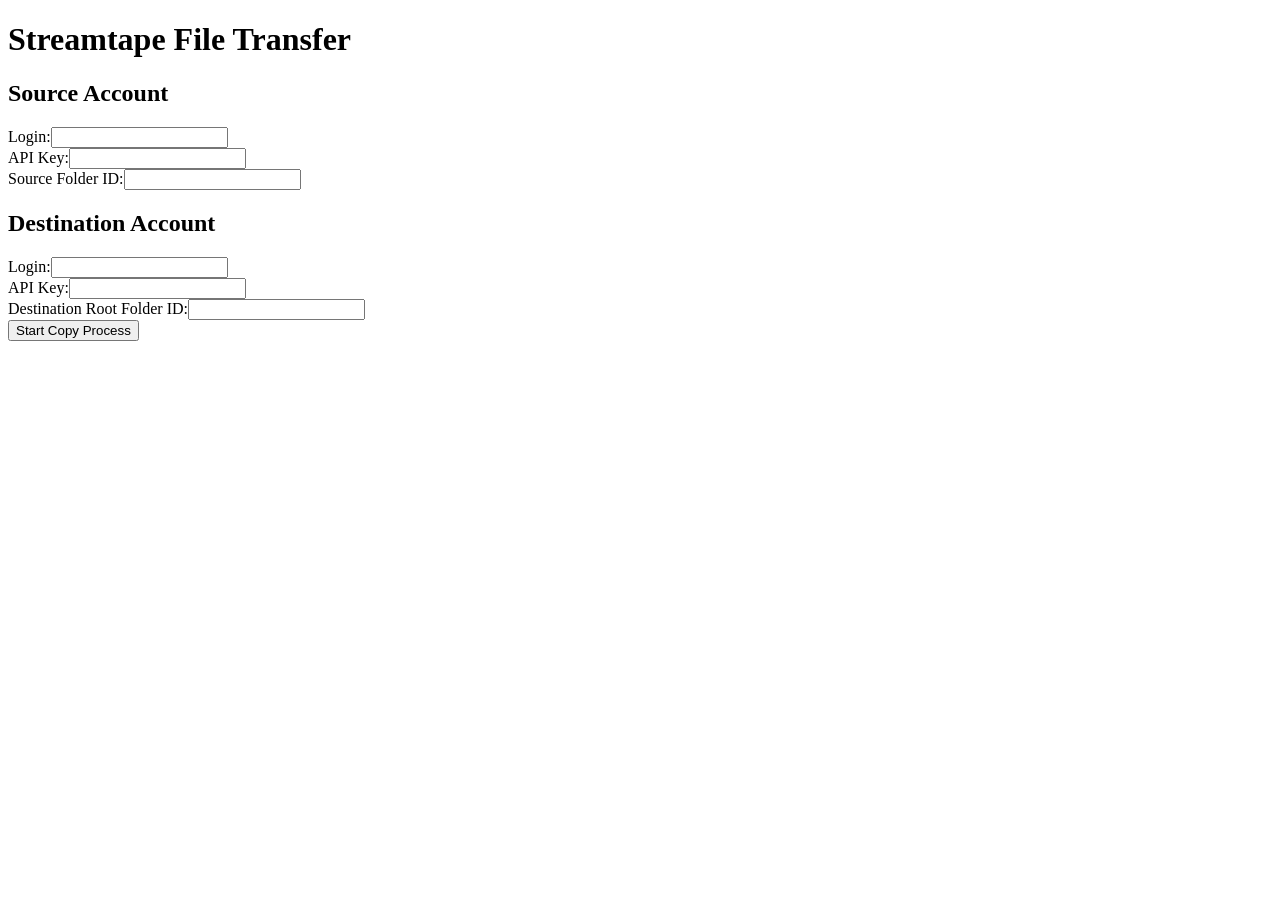
==== index.html @ c53fd126 "Create index.html" ====
<!DOCTYPE html>
<html lang="en">
<head>
    <meta charset="UTF-8">
    <meta name="viewport" content="width=device-width, initial-scale=1.0">
    <title>Streamtape File Transfer</title>
    <script>
        // Function to list contents of a destination folder
        async function listDestContents(destLogin, destApiKey, folderId) {
            const url = `https://api.streamtape.com/file/listfolder?login=${destLogin}&key=${destApiKey}&folder=${folderId}`;
            const response = await fetch(url);
            if (response.ok) {
                const data = await response.json();
                if (data.status === 200) {
                    const files = data.result.files || [];
                    const folders = data.result.folders || [];
                    return { files, folders };
                }
            }
            return { files: [], folders: [] };
        }

        // Function to create a folder in the destination account
        async function createFolder(destLogin, destApiKey, folderName, parentFolderId) {
            const url = `https://api.streamtape.com/file/createfolder?login=${destLogin}&key=${destApiKey}&name=${folderName}&pid=${parentFolderId}`;
            const response = await fetch(url);
            if (response.ok) {
                const data = await response.json();
                if (data.status === 200) {
                    return data.result.folderid;
                } else {
                    console.error(`Error creating folder '${folderName}': ${data.msg}`);
                }
            }
            console.error(`Failed to create folder '${folderName}'.`);
            return null;
        }

        // Function to add remote upload in the destination account
        async function addRemoteUpload(destLogin, destApiKey, fileUrl, destFolderId) {
            const url = `https://api.streamtape.com/remotedl/add?login=${destLogin}&key=${destApiKey}&url=${fileUrl}&folder=${destFolderId}`;
            const response = await fetch(url);
            if (response.ok) {
                const data = await response.json();
                if (data.status === 200) {
                    return true;
                } else {
                    console.error(`Error adding remote upload for file: ${data.msg}`);
                }
            }
            console.error("Failed to add remote upload.");
            return false;
        }

        // Recursive function to copy files and folders from source to destination
        async function copyFilesAndFolders(srcLogin, srcApiKey, destLogin, destApiKey, srcFolderId, destFolderId) {
            const url = `https://api.streamtape.com/file/listfolder?login=${srcLogin}&key=${srcApiKey}&folder=${srcFolderId}`;
            const response = await fetch(url);
            if (response.ok) {
                const data = await response.json();
                if (data.status === 200) {
                    const folders = data.result.folders || [];
                    const files = data.result.files || [];

                    // List files and folders in the destination folder
                    const { files: existingFiles, folders: existingFolders } = await listDestContents(destLogin, destApiKey, destFolderId);

                    // Copy files
                    for (const file of files) {
                        const fileName = file.name;
                        const fileUrl = file.link;
                        if (existingFiles.some(f => f.name === fileName)) {
                            console.log(`File '${fileName}' already exists in destination. Skipping.`);
                        } else {
                            console.log(`Copying file: ${fileName}`);
                            await addRemoteUpload(destLogin, destApiKey, fileUrl, destFolderId);
                        }
                    }

                    // Copy subfolders
                    for (const folder of folders) {
                        const folderName = folder.name;
                        let destSubfolderId = existingFolders.find(f => f.name === folderName)?.id;
                        if (!destSubfolderId) {
                            console.log(`Creating folder: ${folderName}`);
                            destSubfolderId = await createFolder(destLogin, destApiKey, folderName, destFolderId);
                        }
                        if (destSubfolderId) {
                            // Recursively copy the contents of the subfolder
                            await copyFilesAndFolders(srcLogin, srcApiKey, destLogin, destApiKey, folder.id, destSubfolderId);
                        }
                    }
                } else {
                    console.error(`Error listing folder: ${data.msg}`);
                }
            } else {
                console.error(`Failed to retrieve data. HTTP Status code: ${response.status}`);
            }
        }

        // Function to start the copy process (replace with your credentials)
        function startCopyProcess() {
            const sourceLogin = document.getElementById("sourceLogin").value;
            const sourceApiKey = document.getElementById("sourceApiKey").value;
            const sourceFolderId = document.getElementById("sourceFolderId").value;
            const destLogin = document.getElementById("destLogin").value;
            const destApiKey = document.getElementById("destApiKey").value;
            const destRootFolderId = document.getElementById("destRootFolderId").value;

            copyFilesAndFolders(sourceLogin, sourceApiKey, destLogin, destApiKey, sourceFolderId, destRootFolderId);
        }
    </script>
</head>
<body>
    <h1>Streamtape File Transfer</h1>
    
    <div>
        <h2>Source Account</h2>
        <label for="sourceLogin">Login:</label><input type="text" id="sourceLogin" required><br>
        <label for="sourceApiKey">API Key:</label><input type="text" id="sourceApiKey" required><br>
        <label for="sourceFolderId">Source Folder ID:</label><input type="text" id="sourceFolderId" required><br>
    </div>

    <div>
        <h2>Destination Account</h2>
        <label for="destLogin">Login:</label><input type="text" id="destLogin" required><br>
        <label for="destApiKey">API Key:</label><input type="text" id="destApiKey" required><br>
        <label for="destRootFolderId">Destination Root Folder ID:</label><input type="text" id="destRootFolderId" required><br>
    </div>

    <button onclick="startCopyProcess()">Start Copy Process</button>
</body>
</html>
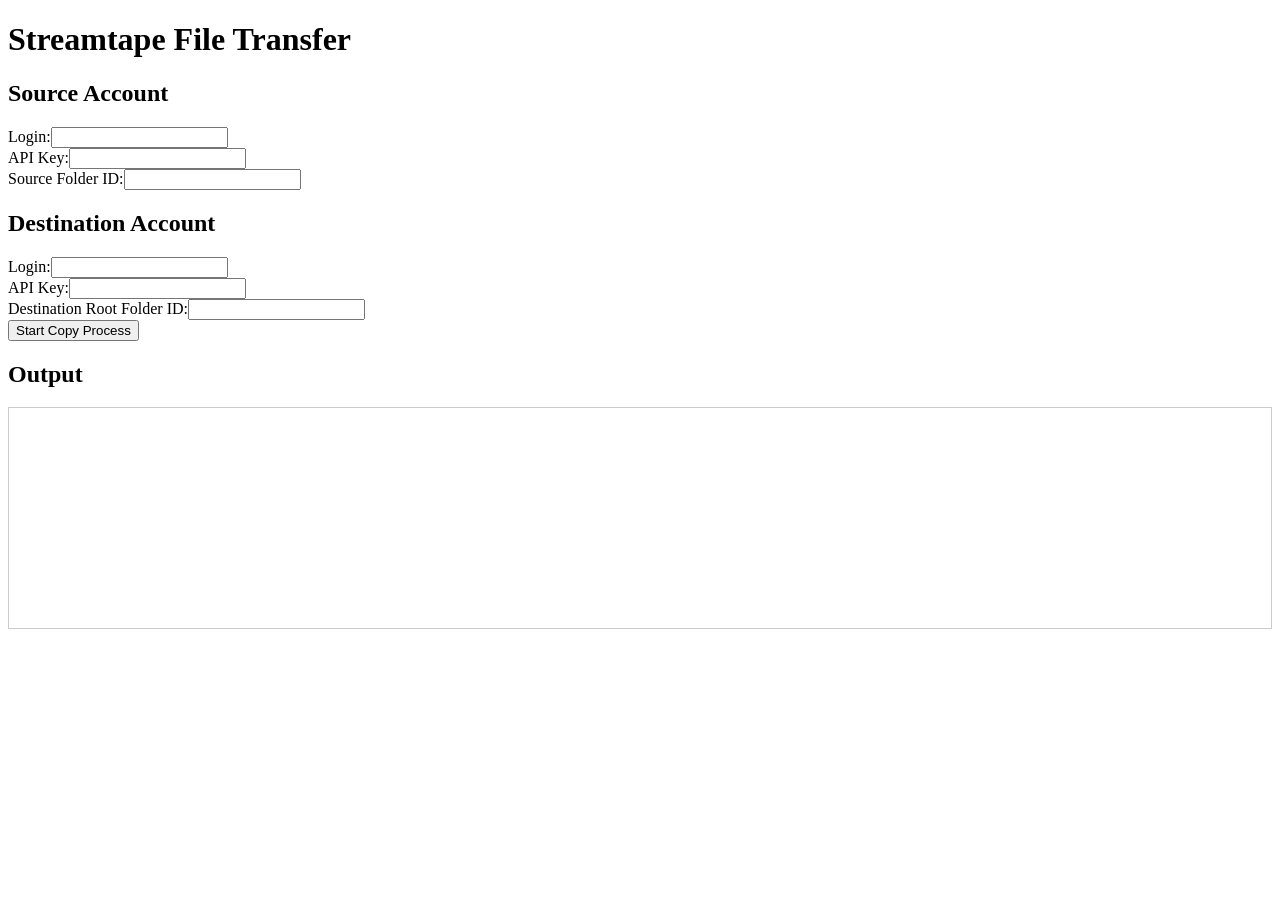
==== commit 80415398: "Create index.html" ====
--- a/index.html
+++ b/index.html
@@ -5,6 +5,12 @@
     <meta name="viewport" content="width=device-width, initial-scale=1.0">
     <title>Streamtape File Transfer</title>
     <script>
+        // Function to log messages to the output div
+        function logMessage(message) {
+            const outputDiv = document.getElementById("output");
+            outputDiv.innerHTML += message + "<br>";
+        }
+
         // Function to list contents of a destination folder
         async function listDestContents(destLogin, destApiKey, folderId) {
             const url = `https://api.streamtape.com/file/listfolder?login=${destLogin}&key=${destApiKey}&folder=${folderId}`;
@@ -29,10 +35,10 @@
                 if (data.status === 200) {
                     return data.result.folderid;
                 } else {
-                    console.error(`Error creating folder '${folderName}': ${data.msg}`);
+                    logMessage(`Error creating folder '${folderName}': ${data.msg}`);
                 }
             }
-            console.error(`Failed to create folder '${folderName}'.`);
+            logMessage(`Failed to create folder '${folderName}'.`);
             return null;
         }
 
@@ -45,10 +51,10 @@
                 if (data.status === 200) {
                     return true;
                 } else {
-                    console.error(`Error adding remote upload for file: ${data.msg}`);
+                    logMessage(`Error adding remote upload for file: ${data.msg}`);
                 }
             }
-            console.error("Failed to add remote upload.");
+            logMessage("Failed to add remote upload.");
             return false;
         }
 
@@ -70,9 +76,9 @@
                         const fileName = file.name;
                         const fileUrl = file.link;
                         if (existingFiles.some(f => f.name === fileName)) {
-                            console.log(`File '${fileName}' already exists in destination. Skipping.`);
+                            logMessage(`File '${fileName}' already exists in destination. Skipping.`);
                         } else {
-                            console.log(`Copying file: ${fileName}`);
+                            logMessage(`Copying file: ${fileName}`);
                             await addRemoteUpload(destLogin, destApiKey, fileUrl, destFolderId);
                         }
                     }
@@ -82,7 +88,7 @@
                         const folderName = folder.name;
                         let destSubfolderId = existingFolders.find(f => f.name === folderName)?.id;
                         if (!destSubfolderId) {
-                            console.log(`Creating folder: ${folderName}`);
+                            logMessage(`Creating folder: ${folderName}`);
                             destSubfolderId = await createFolder(destLogin, destApiKey, folderName, destFolderId);
                         }
                         if (destSubfolderId) {
@@ -91,10 +97,10 @@
                         }
                     }
                 } else {
-                    console.error(`Error listing folder: ${data.msg}`);
+                    logMessage(`Error listing folder: ${data.msg}`);
                 }
             } else {
-                console.error(`Failed to retrieve data. HTTP Status code: ${response.status}`);
+                logMessage(`Failed to retrieve data. HTTP Status code: ${response.status}`);
             }
         }
 
@@ -106,6 +112,10 @@
             const destLogin = document.getElementById("destLogin").value;
             const destApiKey = document.getElementById("destApiKey").value;
             const destRootFolderId = document.getElementById("destRootFolderId").value;
+
+            // Clear previous output
+            document.getElementById("output").innerHTML = "";
+            logMessage("Starting the copy process...");
 
             copyFilesAndFolders(sourceLogin, sourceApiKey, destLogin, destApiKey, sourceFolderId, destRootFolderId);
         }
@@ -129,5 +139,9 @@
     </div>
 
     <button onclick="startCopyProcess()">Start Copy Process</button>
+
+    <h2>Output</h2>
+    <div id="output" style="border: 1px solid #ccc; padding: 10px; height: 200px; overflow-y: scroll;"></div>
 </body>
 </html>
+
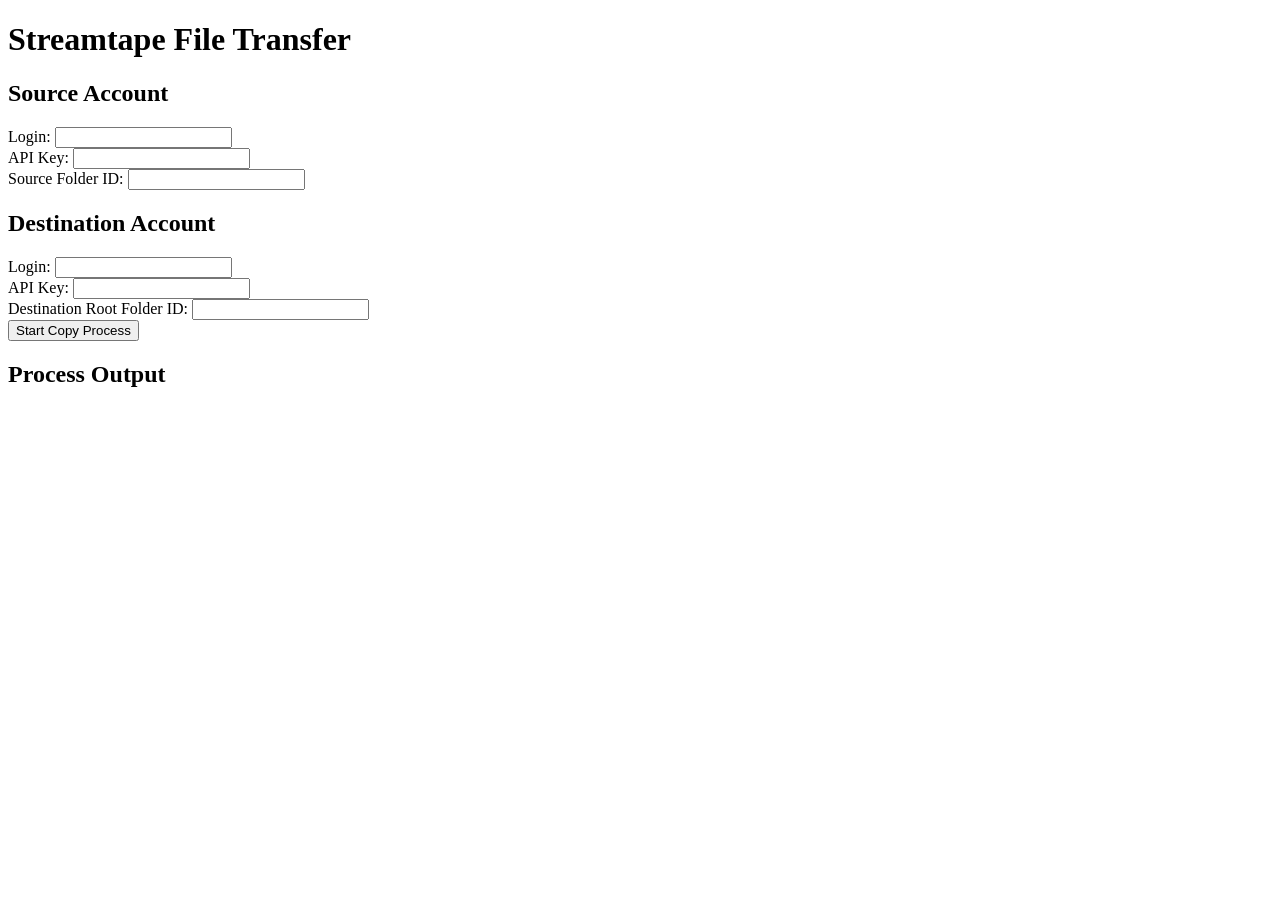
==== commit d2cbcf74: "Create index.html" ====
--- a/index.html
+++ b/index.html
@@ -4,144 +4,54 @@
     <meta charset="UTF-8">
     <meta name="viewport" content="width=device-width, initial-scale=1.0">
     <title>Streamtape File Transfer</title>
-    <script>
-        // Function to log messages to the output div
-        function logMessage(message) {
-            const outputDiv = document.getElementById("output");
-            outputDiv.innerHTML += message + "<br>";
-        }
-
-        // Function to list contents of a destination folder
-        async function listDestContents(destLogin, destApiKey, folderId) {
-            const url = `https://api.streamtape.com/file/listfolder?login=${destLogin}&key=${destApiKey}&folder=${folderId}`;
-            const response = await fetch(url);
-            if (response.ok) {
-                const data = await response.json();
-                if (data.status === 200) {
-                    const files = data.result.files || [];
-                    const folders = data.result.folders || [];
-                    return { files, folders };
-                }
-            }
-            return { files: [], folders: [] };
-        }
-
-        // Function to create a folder in the destination account
-        async function createFolder(destLogin, destApiKey, folderName, parentFolderId) {
-            const url = `https://api.streamtape.com/file/createfolder?login=${destLogin}&key=${destApiKey}&name=${folderName}&pid=${parentFolderId}`;
-            const response = await fetch(url);
-            if (response.ok) {
-                const data = await response.json();
-                if (data.status === 200) {
-                    return data.result.folderid;
-                } else {
-                    logMessage(`Error creating folder '${folderName}': ${data.msg}`);
-                }
-            }
-            logMessage(`Failed to create folder '${folderName}'.`);
-            return null;
-        }
-
-        // Function to add remote upload in the destination account
-        async function addRemoteUpload(destLogin, destApiKey, fileUrl, destFolderId) {
-            const url = `https://api.streamtape.com/remotedl/add?login=${destLogin}&key=${destApiKey}&url=${fileUrl}&folder=${destFolderId}`;
-            const response = await fetch(url);
-            if (response.ok) {
-                const data = await response.json();
-                if (data.status === 200) {
-                    return true;
-                } else {
-                    logMessage(`Error adding remote upload for file: ${data.msg}`);
-                }
-            }
-            logMessage("Failed to add remote upload.");
-            return false;
-        }
-
-        // Recursive function to copy files and folders from source to destination
-        async function copyFilesAndFolders(srcLogin, srcApiKey, destLogin, destApiKey, srcFolderId, destFolderId) {
-            const url = `https://api.streamtape.com/file/listfolder?login=${srcLogin}&key=${srcApiKey}&folder=${srcFolderId}`;
-            const response = await fetch(url);
-            if (response.ok) {
-                const data = await response.json();
-                if (data.status === 200) {
-                    const folders = data.result.folders || [];
-                    const files = data.result.files || [];
-
-                    // List files and folders in the destination folder
-                    const { files: existingFiles, folders: existingFolders } = await listDestContents(destLogin, destApiKey, destFolderId);
-
-                    // Copy files
-                    for (const file of files) {
-                        const fileName = file.name;
-                        const fileUrl = file.link;
-                        if (existingFiles.some(f => f.name === fileName)) {
-                            logMessage(`File '${fileName}' already exists in destination. Skipping.`);
-                        } else {
-                            logMessage(`Copying file: ${fileName}`);
-                            await addRemoteUpload(destLogin, destApiKey, fileUrl, destFolderId);
-                        }
-                    }
-
-                    // Copy subfolders
-                    for (const folder of folders) {
-                        const folderName = folder.name;
-                        let destSubfolderId = existingFolders.find(f => f.name === folderName)?.id;
-                        if (!destSubfolderId) {
-                            logMessage(`Creating folder: ${folderName}`);
-                            destSubfolderId = await createFolder(destLogin, destApiKey, folderName, destFolderId);
-                        }
-                        if (destSubfolderId) {
-                            // Recursively copy the contents of the subfolder
-                            await copyFilesAndFolders(srcLogin, srcApiKey, destLogin, destApiKey, folder.id, destSubfolderId);
-                        }
-                    }
-                } else {
-                    logMessage(`Error listing folder: ${data.msg}`);
-                }
-            } else {
-                logMessage(`Failed to retrieve data. HTTP Status code: ${response.status}`);
-            }
-        }
-
-        // Function to start the copy process (replace with your credentials)
-        function startCopyProcess() {
-            const sourceLogin = document.getElementById("sourceLogin").value;
-            const sourceApiKey = document.getElementById("sourceApiKey").value;
-            const sourceFolderId = document.getElementById("sourceFolderId").value;
-            const destLogin = document.getElementById("destLogin").value;
-            const destApiKey = document.getElementById("destApiKey").value;
-            const destRootFolderId = document.getElementById("destRootFolderId").value;
-
-            // Clear previous output
-            document.getElementById("output").innerHTML = "";
-            logMessage("Starting the copy process...");
-
-            copyFilesAndFolders(sourceLogin, sourceApiKey, destLogin, destApiKey, sourceFolderId, destRootFolderId);
-        }
-    </script>
+    <link rel="stylesheet" href="styles.css">
 </head>
 <body>
     <h1>Streamtape File Transfer</h1>
     
-    <div>
+    <div class="account-container source-account">
         <h2>Source Account</h2>
-        <label for="sourceLogin">Login:</label><input type="text" id="sourceLogin" required><br>
-        <label for="sourceApiKey">API Key:</label><input type="text" id="sourceApiKey" required><br>
-        <label for="sourceFolderId">Source Folder ID:</label><input type="text" id="sourceFolderId" required><br>
+        <div class="input-group">
+            <label for="sourceLogin">Login:</label>
+            <input type="text" id="sourceLogin" required>
+        </div>
+        <div class="input-group">
+            <label for="sourceApiKey">API Key:</label>
+            <input type="text" id="sourceApiKey" required>
+        </div>
+        <div class="input-group">
+            <label for="sourceFolderId">Source Folder ID:</label>
+            <input type="text" id="sourceFolderId" required>
+        </div>
     </div>
 
-    <div>
+    <div class="account-container destination-account">
         <h2>Destination Account</h2>
-        <label for="destLogin">Login:</label><input type="text" id="destLogin" required><br>
-        <label for="destApiKey">API Key:</label><input type="text" id="destApiKey" required><br>
-        <label for="destRootFolderId">Destination Root Folder ID:</label><input type="text" id="destRootFolderId" required><br>
+        <div class="input-group">
+            <label for="destLogin">Login:</label>
+            <input type="text" id="destLogin" required>
+        </div>
+        <div class="input-group">
+            <label for="destApiKey">API Key:</label>
+            <input type="text" id="destApiKey" required>
+        </div>
+        <div class="input-group">
+            <label for="destRootFolderId">Destination Root Folder ID:</label>
+            <input type="text" id="destRootFolderId" required>
+        </div>
     </div>
 
-    <button onclick="startCopyProcess()">Start Copy Process</button>
+    <button class="copy-process-button" onclick="startCopyProcess()">
+        Start Copy Process
+    </button>
 
-    <h2>Output</h2>
-    <div id="output" style="border: 1px solid #ccc; padding: 10px; height: 200px; overflow-y: scroll;"></div>
+    <div class="output-container">
+        <h2 class="output-header">Process Output</h2>
+        <div id="output">
+            <!-- Output messages will appear here -->
+        </div>
+    </div>
+
+    <script src="script.js"></script>
 </body>
 </html>
-
